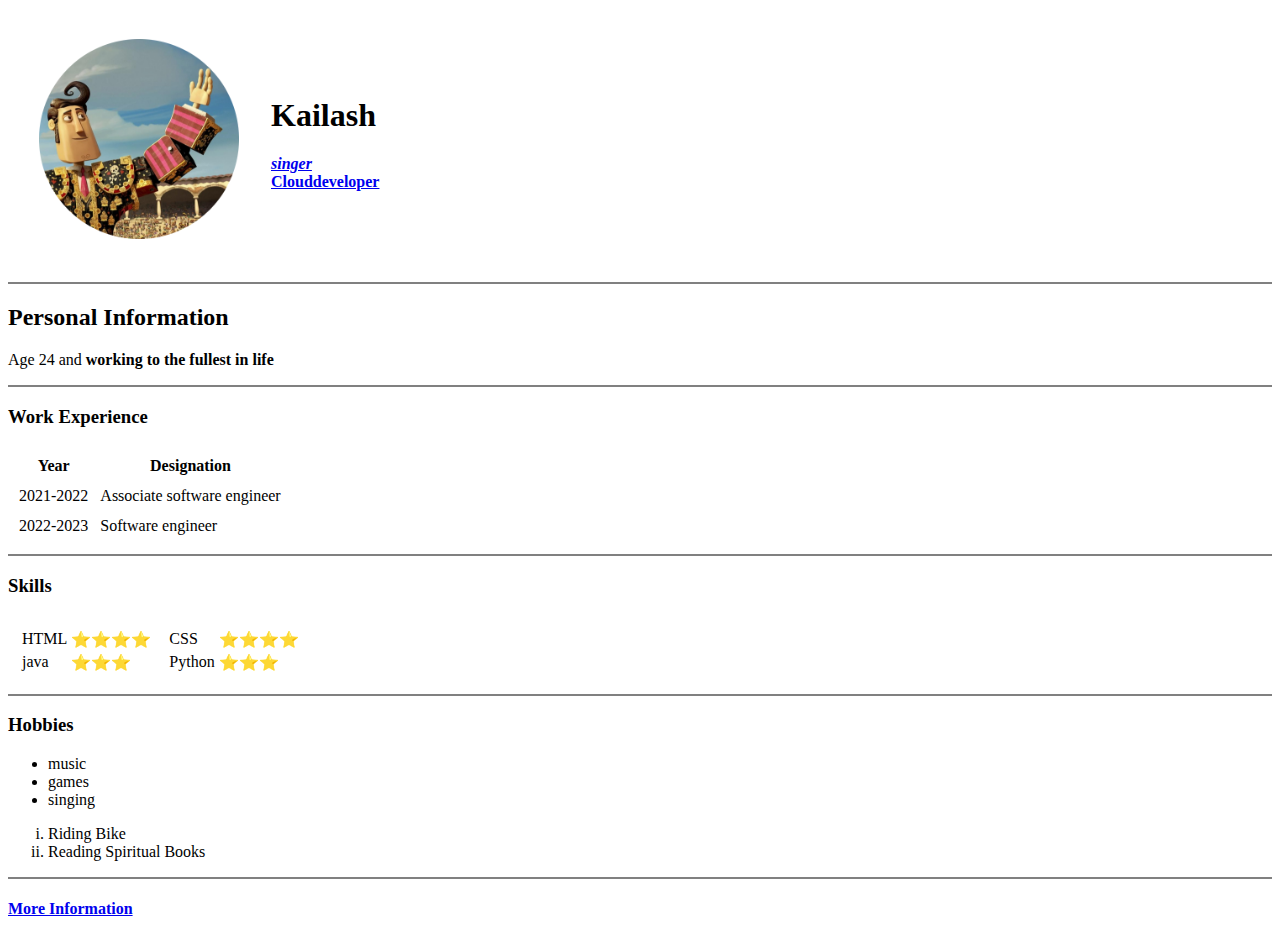
==== index.html @ cbfa4d72 "Add files via upload" ====
<!DOCTYPE html>
<html lang="en">
<head>
    <meta charset="UTF-8">
    <title>Kailash WIKI</title>
</head>
 
<body>
    <table cellspacing="30">
        <tr>
            <td><img src="TEST Image-modified.png" width="200" height="200"></td>
            <td><h1>Kailash</h1>
                <p><em><strong><a href="https://encrypted-tbn0.gstatic.com/images?q=tbn:ANd9GcRyZhKrXtm0_PHvRx9JGUuJ4_rOAnZeiQn3mg&usqp=CAU">singer </a></strong></em>
                <br><strong><a href="https://www.simplilearn.com/ice9/free_resources_article_thumb/full_stack_banner.jpg">Clouddeveloper</a></strong></p>
            </td>
        </tr>
    </table>

    <hr noshade="3">

    <h2>Personal Information</h2>
    <p>Age 24 and <strong>working to the fullest in life</strong></p>

    <hr noshade="3">

    <h3>Work Experience</h3>
    <table cellspacing="10">
        <thead>
            <th>Year</th>
            <th>Designation</th>
        </thead>
       <tbody>
        <tr>
            <td>2021-2022</td>
            <td>Associate software engineer</td>
        </tr>
        <tr>
            <td>2022-2023</td>
            <td>Software engineer</td>
        </tr>
       </tbody>
    </table>

    <hr noshade="3">

    <h3>Skills</h3>
<table cellspacing="10">
    <tr>
        <td> 
            <table>
            <tr>
                <td>HTML</td>
                <td>⭐⭐⭐⭐</td>
            </tr>
            <tr>
                <td>java</td>
                <td>⭐⭐⭐ </td>
            </tr>
            </table>
        </td>
        <td>
            <table>
                <tr>
                    <td>CSS</td>
                    <td>⭐⭐⭐⭐</td>
                </tr>
                <tr>
                    <td>Python</td>
                    <td>⭐⭐⭐ </td>
                </tr>
                </table>

        </td>
    </tr>
</table>
   
<hr noshade="3">

    <h3>Hobbies</h3>
    <ul>
        <li>music</li>
        <li>games</li>
        <li>singing</li>
    </ul>
    <ol type="i">
        <li>Riding Bike</li>
        <li>Reading Spiritual Books</li>
    </ol>

    <hr noshade="3">

    <h4><strong><a href="practice.html">More Information</a></strong></h4>

</body>
</html>
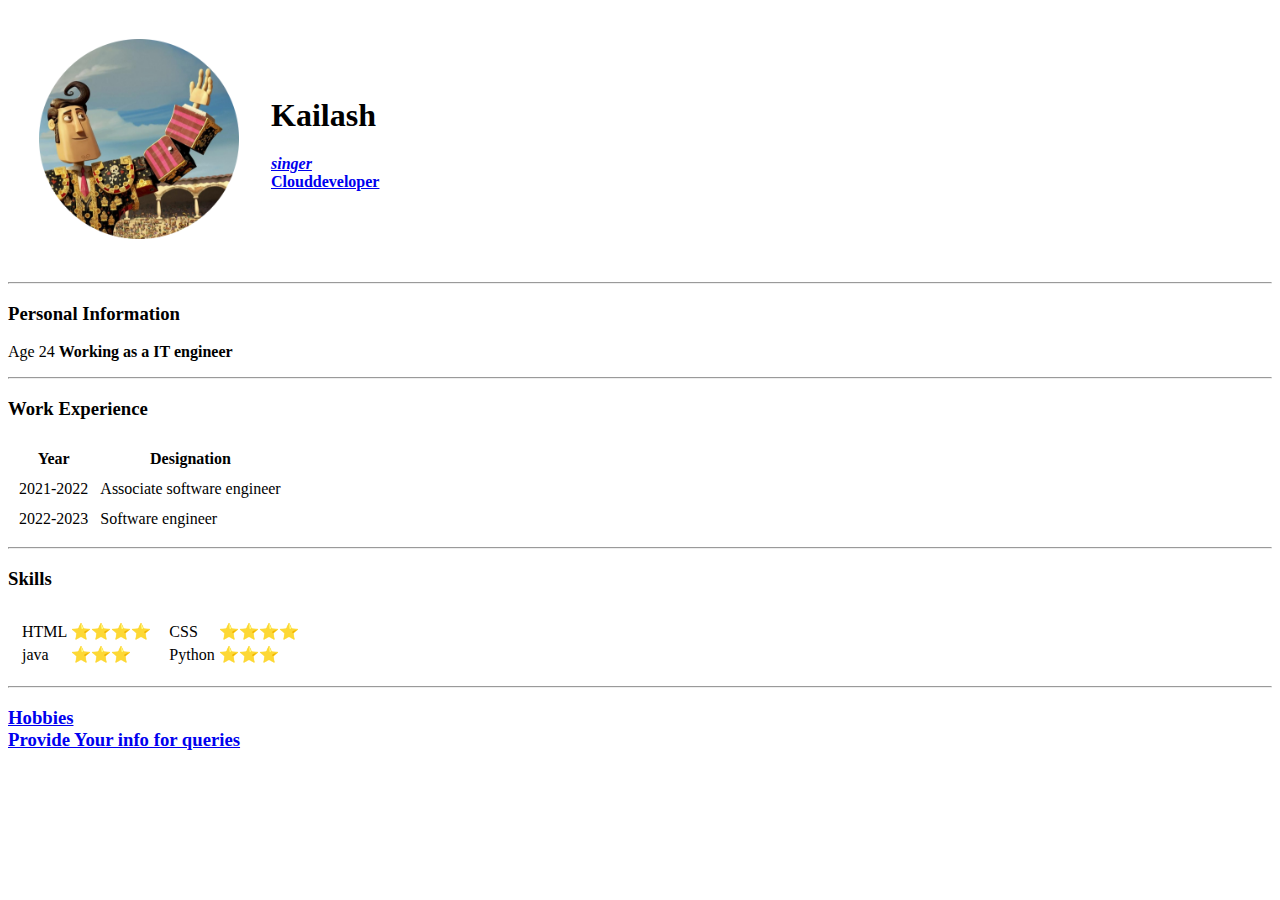
==== commit 059bbf95: "Add files via upload" ====
--- a/index.html
+++ b/index.html
@@ -3,6 +3,7 @@
 <head>
     <meta charset="UTF-8">
     <title>Kailash WIKI</title>
+    <link rel="stylesheet" href="css/style.css">
 </head>
  
 <body>
@@ -16,12 +17,12 @@
         </tr>
     </table>
 
-    <hr noshade="3">
+    <hr>
 
-    <h2>Personal Information</h2>
-    <p>Age 24 and <strong>working to the fullest in life</strong></p>
+    <h3>Personal Information</h3>
+    <p>Age 24  <strong>Working as a IT engineer</strong></p>
 
-    <hr noshade="3">
+    <hr>
 
     <h3>Work Experience</h3>
     <table cellspacing="10">
@@ -41,7 +42,7 @@
        </tbody>
     </table>
 
-    <hr noshade="3">
+    <hr>
 
     <h3>Skills</h3>
 <table cellspacing="10">
@@ -74,22 +75,11 @@
     </tr>
 </table>
    
-<hr noshade="3">
+<hr>
 
-    <h3>Hobbies</h3>
-    <ul>
-        <li>music</li>
-        <li>games</li>
-        <li>singing</li>
-    </ul>
-    <ol type="i">
-        <li>Riding Bike</li>
-        <li>Reading Spiritual Books</li>
-    </ol>
-
-    <hr noshade="3">
-
-    <h4><strong><a href="practice.html">More Information</a></strong></h4>
-
+    <h3>
+        <a href="hobbies.html">Hobbies</a><br>
+        <a href="practice.html">Provide Your info for queries</a>
+    </h3>
 </body>
 </html>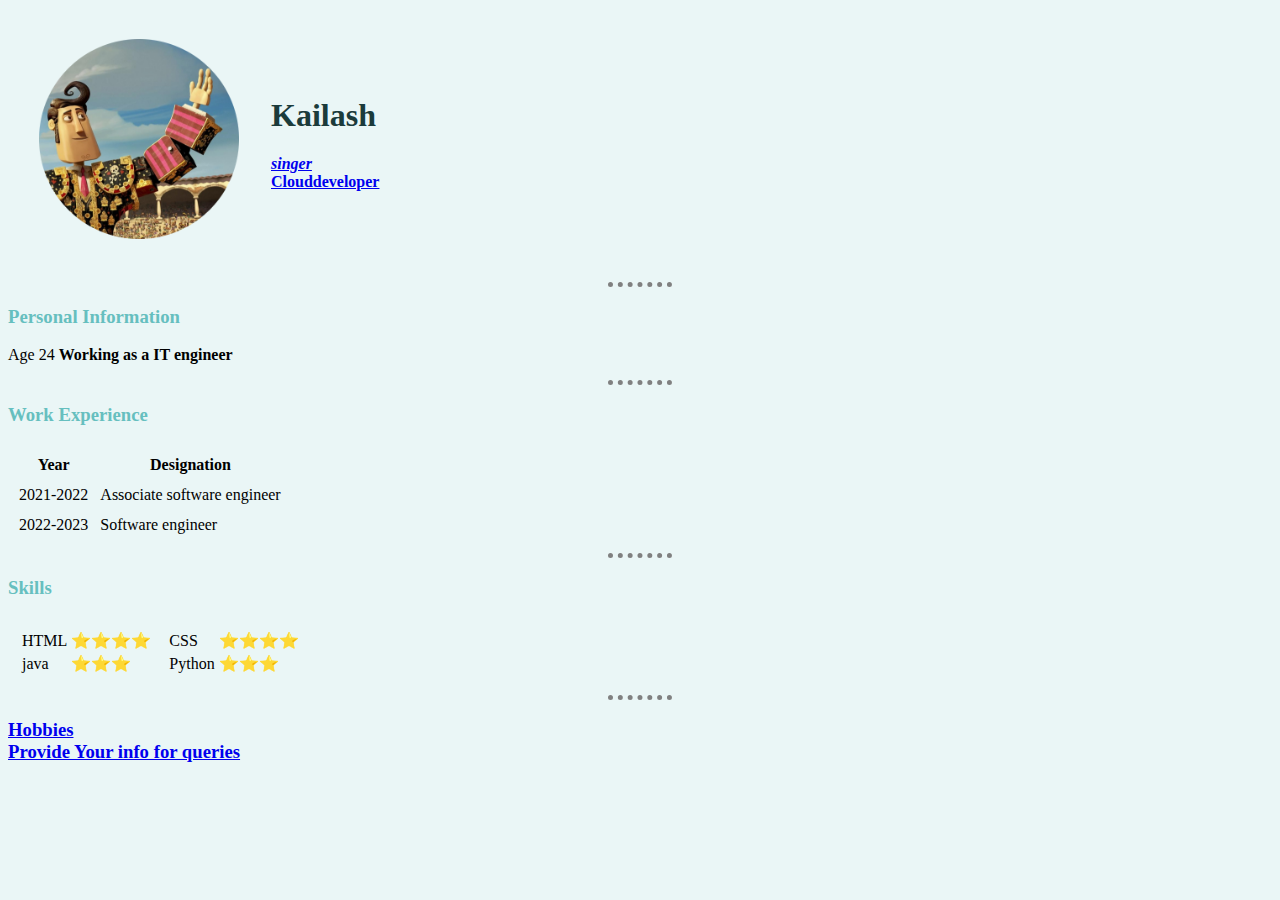
==== commit 973428c1: "Update index.html" ====
--- a/index.html
+++ b/index.html
@@ -3,7 +3,7 @@
 <head>
     <meta charset="UTF-8">
     <title>Kailash WIKI</title>
-    <link rel="stylesheet" href="css/style.css">
+    <link rel="stylesheet" href="style.css">
 </head>
  
 <body>
@@ -82,4 +82,4 @@
         <a href="practice.html">Provide Your info for queries</a>
     </h3>
 </body>
-</html>+</html>
--- a/style.css
+++ b/style.css
@@ -0,0 +1,16 @@
+body{
+    background-color:#EAF6F6;
+}
+hr{
+    border-style:none ;
+    border-top-style: dotted ;
+    border-color: grey;
+    border-width: 5px;
+    width: 5%;
+}
+h1{
+    color: #1b3b3b;
+}
+h3{
+    color:#66BFBF
+}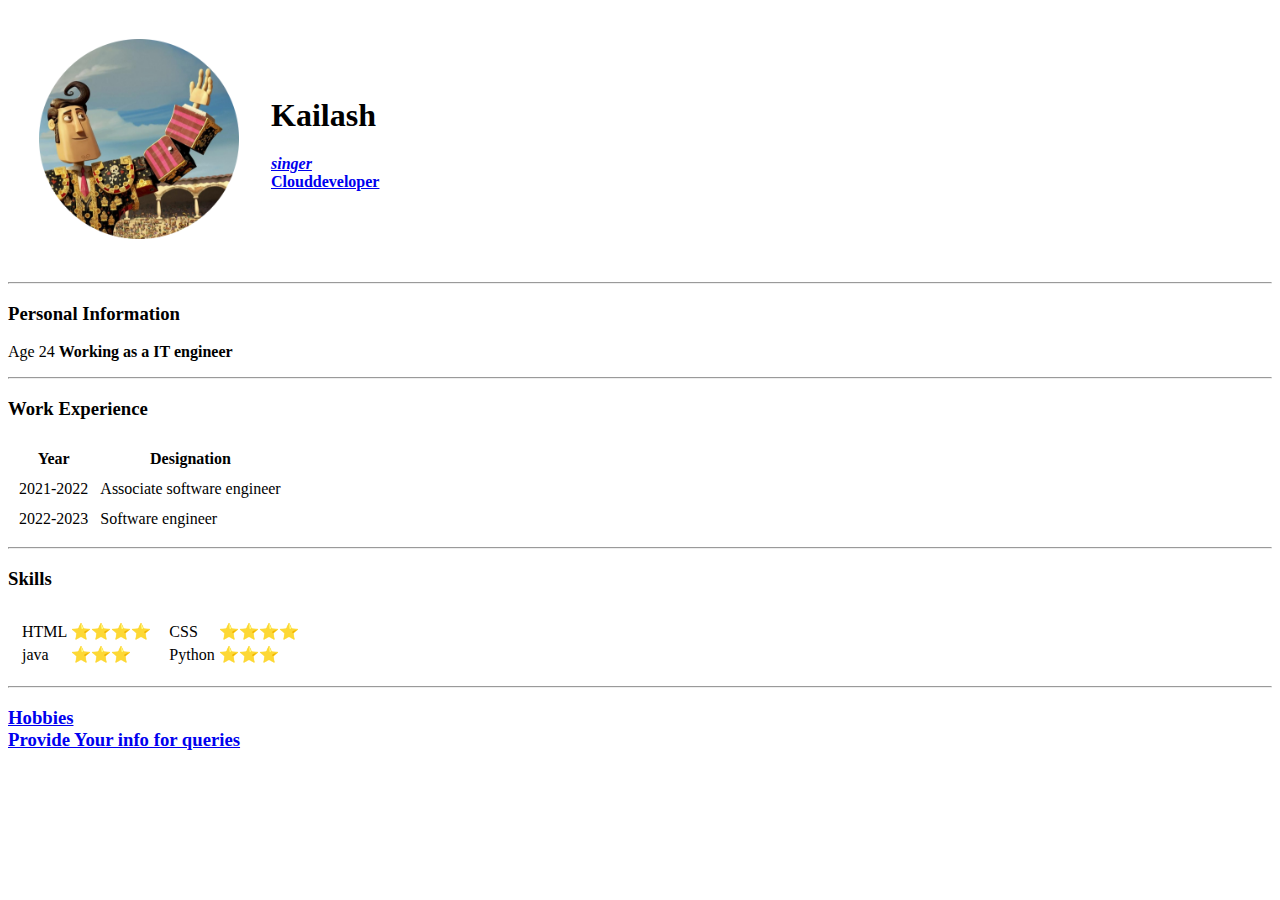
==== commit 8e5e5ad1: "Add files via upload" ====
--- a/index.html
+++ b/index.html
@@ -3,7 +3,8 @@
 <head>
     <meta charset="UTF-8">
     <title>Kailash WIKI</title>
-    <link rel="stylesheet" href="style.css">
+    <link rel="stylesheet" href="css/style.css">
+    <link rel="icon" href="favicon.ico">
 </head>
  
 <body>
@@ -82,4 +83,4 @@
         <a href="practice.html">Provide Your info for queries</a>
     </h3>
 </body>
-</html>
+</html>